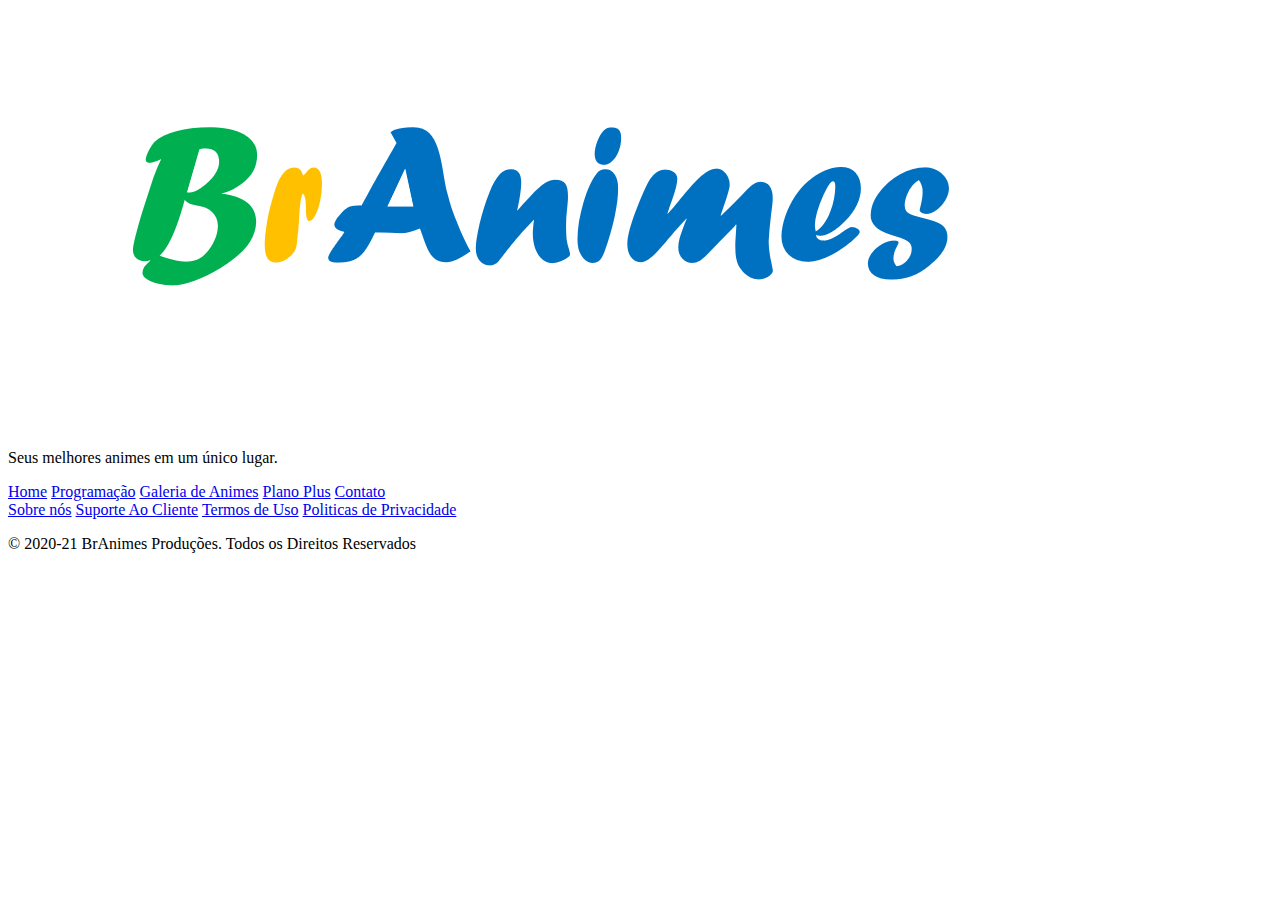
==== contato.html @ 8c1537ff "Estrtura Principal e Home" ====
<!DOCTYPE html>

<head>
    <meta charset="UTF-8">
    <meta http-equiv="X-UA-Compatible" content="IE=edge">
    <meta name="viewport" content="width=device-width, initial-scale=1.0">
    <title>*** Br Animes ***</title>
    <link rel="shortcut icon" href="imagens/icone.png" type="image/x-icon">
</head>

<body>
    <header>
        <div>
            <section>
                <img src="imagens/logo.png">
            </section>
            <section>
                <p>Seus melhores animes em um único lugar.</p>
                <nav>
                    <a href="index.html">Home</a>
                    <a href="programacao.html">Programação</a>
                    <a href="galeria.html">Galeria de Animes</a>
                    <a href="planos.html">Plano Plus</a>
                    <a href="contato.html">Contato</a>

                </nav>
            </section>
        </div>
    </header>

    <main>

    </main>

    <footer>
        <div>
            <nav>
                <a href="sobre.html">Sobre nós</a>
                <a href="suporte.html">Suporte Ao Cliente</a>
                <a href="termos.html">Termos de Uso</a>
                <a href="politicas.html">Politicas de Privacidade</a>

            </nav>
            <p>&copy; 2020-21 BrAnimes Produções. Todos os Direitos Reservados</p>
        </div>
    </footer>

</body>

</html>
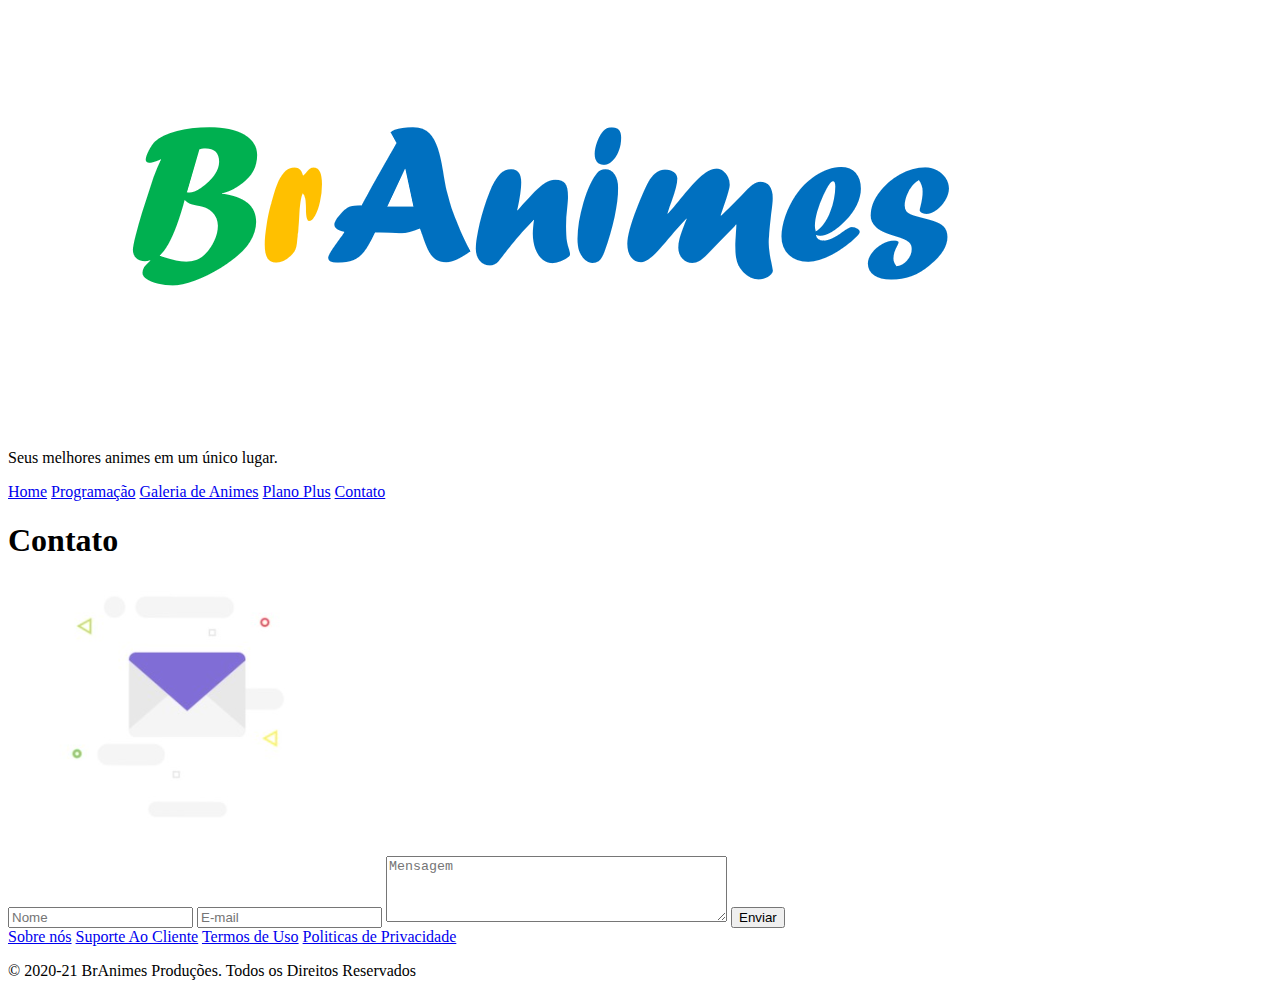
==== commit 7a63b1d3: "HTML Finalizado" ====
--- a/contato.html
+++ b/contato.html
@@ -29,6 +29,20 @@
     </header>
 
     <main>
+        <h1>Contato</h1>
+
+        <section>
+            <figure>
+                <img src="imagens/email.png">
+            </figure>
+
+            <form>
+                <input type="text" name="txtnome" placeholder="Nome">
+                <input type="text" name="txtemail" placeholder="E-mail">
+                <textarea rows="4" cols="40" name="msg" placeholder="Mensagem"></textarea>
+                <button type="submit">Enviar</button>
+            </form>
+        </section>
 
     </main>
 
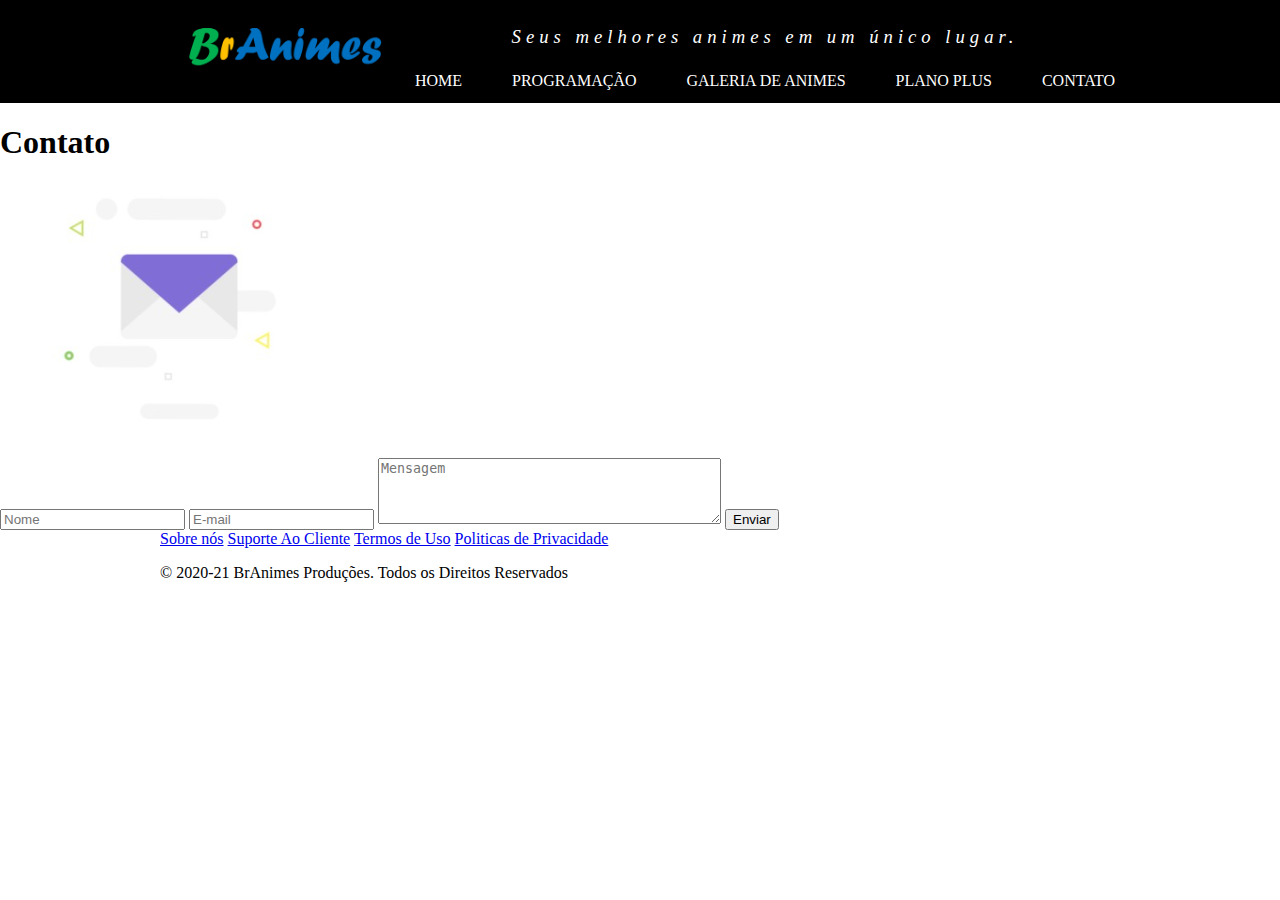
==== commit 121481f6: "css iniciado" ====
--- a/contato.html
+++ b/contato.html
@@ -6,15 +6,16 @@
     <meta name="viewport" content="width=device-width, initial-scale=1.0">
     <title>*** Br Animes ***</title>
     <link rel="shortcut icon" href="imagens/icone.png" type="image/x-icon">
+    <link rel="stylesheet" href="css/estilo.css">
 </head>
 
 <body>
     <header>
-        <div>
-            <section>
+        <div class="container">
+            <section id="logo">
                 <img src="imagens/logo.png">
             </section>
-            <section>
+            <section id="direita">
                 <p>Seus melhores animes em um único lugar.</p>
                 <nav>
                     <a href="index.html">Home</a>
@@ -47,7 +48,7 @@
     </main>
 
     <footer>
-        <div>
+        <div class="container">
             <nav>
                 <a href="sobre.html">Sobre nós</a>
                 <a href="suporte.html">Suporte Ao Cliente</a>
--- a/css/estilo.css
+++ b/css/estilo.css
@@ -0,0 +1,55 @@
+body {
+    padding: 0%;
+    margin: 0%;
+}
+
+.container {
+    width: 960px;
+    margin: auto;
+}
+
+header {
+    background-color: #000000;
+    color: #ffffff;
+}
+
+header .container {
+    display: flex;
+    align-items: center;
+}
+
+#logo {
+    width: 250px;
+}
+
+#logo img {
+    width: 100%;
+}
+
+#direita {
+    flex-grow: 1;
+    text-align: center;
+}
+
+#direita p {
+    letter-spacing: 5px;
+    font-size: 14pt;
+    font-style: italic;
+}
+
+header nav {
+    display: flex;
+    justify-content: space-between;
+}
+
+header nav a {
+    text-decoration: none;
+    color: #ffffff;
+    padding: 5px;
+    text-transform: uppercase;
+}
+
+header nav a:hover{
+    background-color:#ffff00;
+    color: black;
+}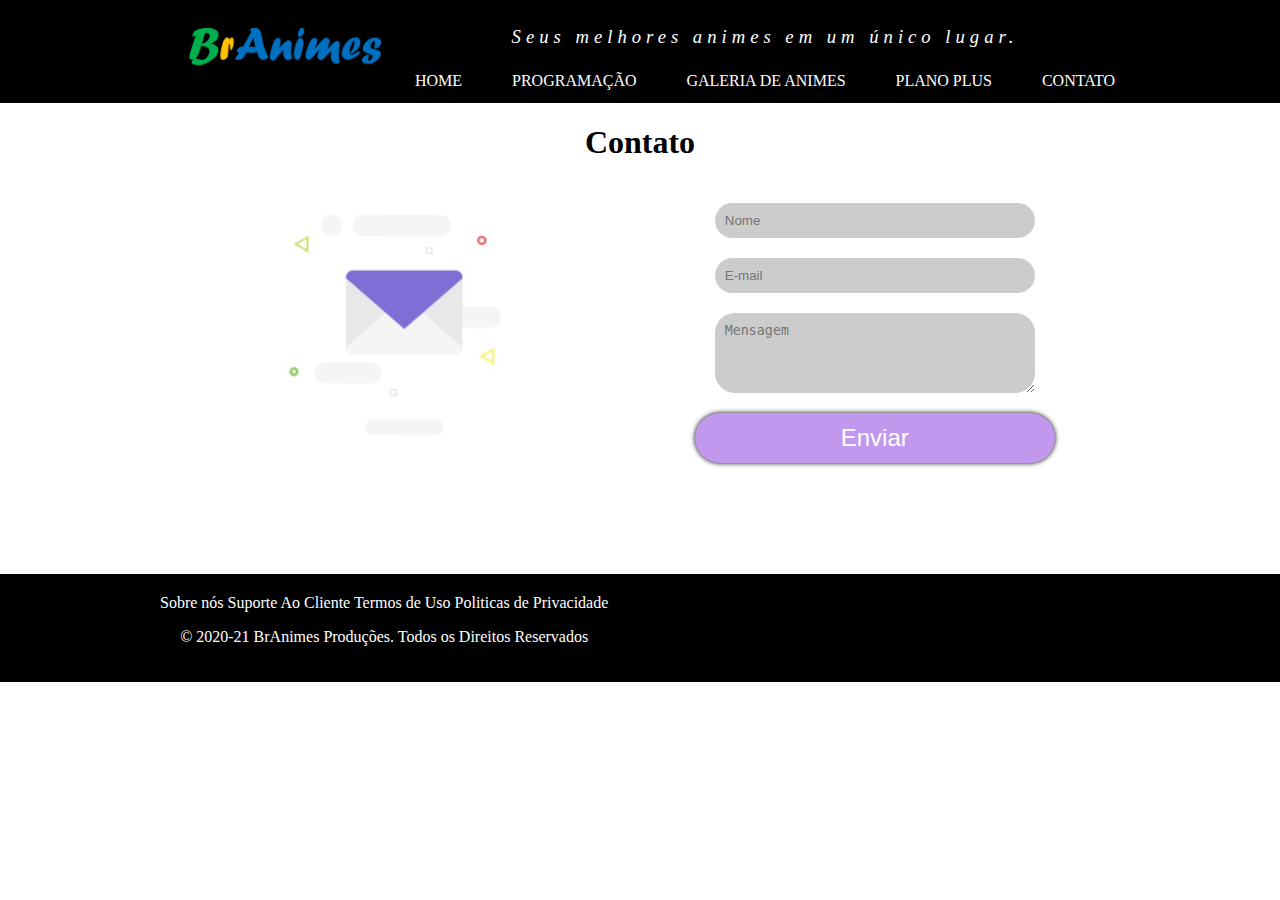
==== commit e035ba83: "continuação css" ====
--- a/contato.html
+++ b/contato.html
@@ -32,7 +32,7 @@
     <main>
         <h1>Contato</h1>
 
-        <section>
+        <section id="contato">
             <figure>
                 <img src="imagens/email.png">
             </figure>
@@ -54,9 +54,9 @@
                 <a href="suporte.html">Suporte Ao Cliente</a>
                 <a href="termos.html">Termos de Uso</a>
                 <a href="politicas.html">Politicas de Privacidade</a>
-
+                <p>&copy; 2020-21 BrAnimes Produções. Todos os Direitos Reservados</p>
             </nav>
-            <p>&copy; 2020-21 BrAnimes Produções. Todos os Direitos Reservados</p>
+           
         </div>
     </footer>
 
--- a/css/estilo.css
+++ b/css/estilo.css
@@ -49,7 +49,169 @@
     text-transform: uppercase;
 }
 
-header nav a:hover{
-    background-color:#ffff00;
+header nav a:hover {
+    background-color: #ffff00;
     color: black;
-}+}
+
+footer{
+    background-color: #000;
+    color: #ffffff;
+    text-align: center;
+    padding: 20px;
+}
+
+footer.container nav {
+    display: flex;
+    justify-content: space-between;
+}
+
+
+footer nav a {
+    text-decoration: none;
+    color: #ffffff;
+}
+
+footer nav a:hover {
+    color: #ffff00;
+    text-decoration: overline underline;
+}
+
+main {
+    margin: auto;
+    width: 960px;
+    min-height: 450px;
+}
+
+main h1 {
+    text-align: center;
+}
+
+.texto_banner {
+    font-size: 30pt;
+    text-align: center;
+    margin: 20px 0px;
+}
+
+#assistir,
+#assinar {
+    text-decoration: none;
+    background-color: rgb(102, 120, 237);
+    display: block;
+    width: 300px;
+    height: 50px;
+    color: #fff;
+    margin: auto;
+    font-size: 18pt;
+    line-height: 50px;
+    border-radius: 20px;
+    box-shadow: 0px 2px 7px #000;
+}
+
+.destaque {
+    background-color: rgba(59, 80, 200, 0.183);
+    margin-top: 20px;
+    margin-bottom: 20px;
+    padding: 20px;
+    border-radius: 10px;
+    box-shadow: 0px 0px 5px #000;
+}
+
+.destaque,
+div {
+    display: flex;
+}
+
+.destaque figure img {
+    width: 120px;
+
+}
+
+.programacao {
+    display: flex;
+    flex-wrap: wrap;
+}
+
+.programacao h3 {
+    width: 100%;
+}
+
+.programacao article img {
+    width: 150px
+}
+
+.programacao article {
+    width: 50%;
+    display: flex;
+    padding: 20px;
+    box-sizing: border-box, ;
+}
+
+.programacao article section {
+    padding: 30px;
+}
+
+#galeria {
+    display: flex;
+    flex-wrap: wrap;
+    justify-content: center;
+}
+
+#galeria img {
+    width: 200px;
+    margin: 10px 8px;
+}
+
+#destaquep {
+    display: flex;
+    justify-content: space-between;
+}
+
+#destaquep p {
+    text-align: center;
+}
+
+.planos {
+    width: 300px;
+    text-align: center;
+    margin: 20px auto;
+    border: 2px solid #41aa18;
+    border-radius: 50px;
+    padding: 20px;
+    box-shadow: 0px 0px 9px rgb(88, 116, 90);
+}
+
+.planos ul{
+    text-align: left;
+}
+
+.planos p span{
+    font-size: 22pt;
+    color: rgb(45, 5, 88);
+}
+
+#contato{
+    display: flex;
+    justify-content: space-around;
+}
+
+input, textarea{
+    display: block;
+    background-color: #cccccc;
+    margin: 20px;
+    padding:10px;
+    width: 300px;
+    border-radius: 20px;
+    border:none;
+ }
+
+ #contato button{
+     font-size: 18pt;
+     width: 100%;
+     height: 50px;
+     color: #ffffff;
+    background-color: rgb(193, 152, 237);
+    border-radius: 50px;
+    border: none;
+    box-shadow: 0px 0px 5px #000;
+ }